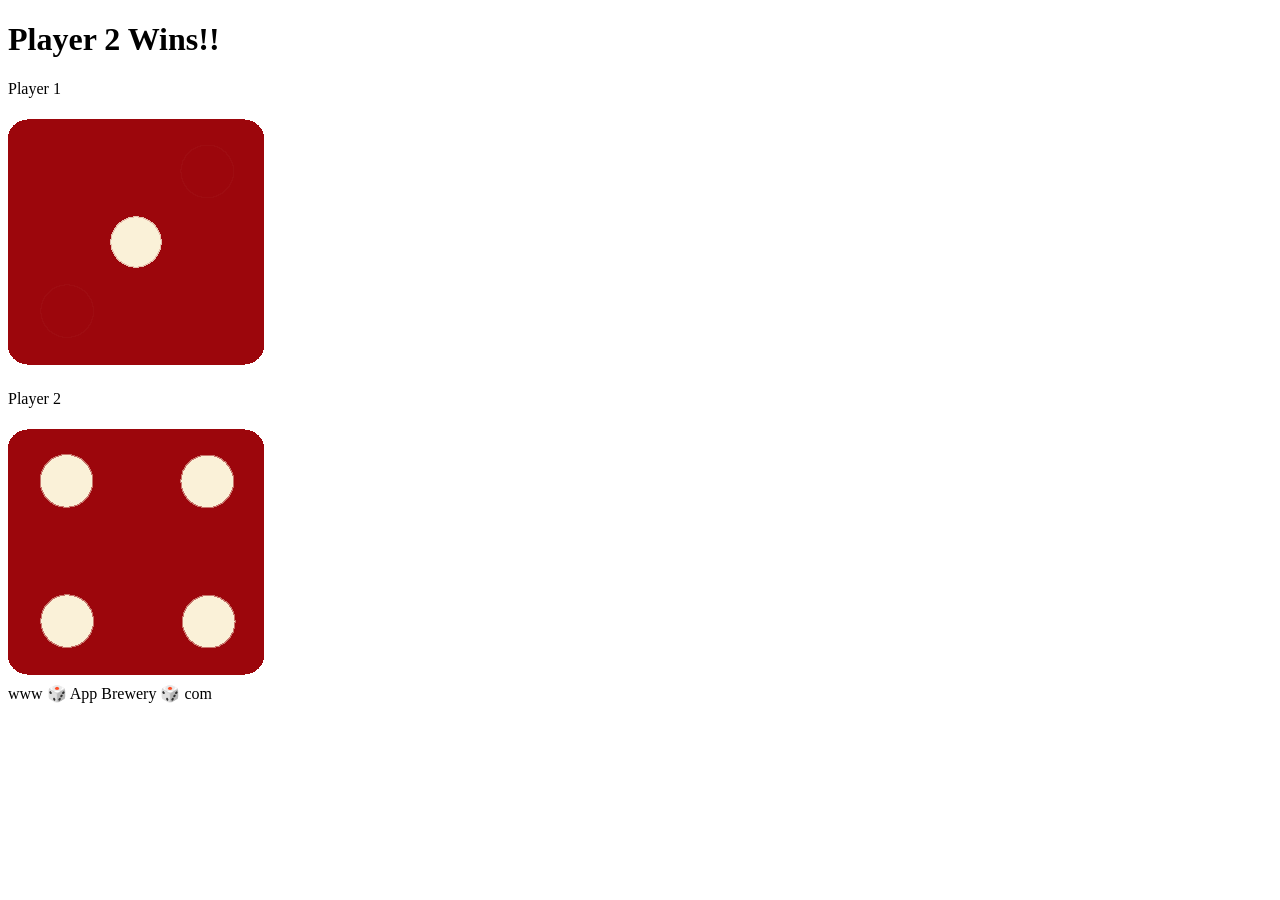
==== index.html @ 93248f31 "Rename dicee.html to index.html" ====
<!DOCTYPE html>
<html lang="en" dir="ltr">
  <head>
    <meta charset="utf-8" />
    <title>Dicee</title>
    <link rel="stylesheet" href="styles.css" />
    <link
      href="https://fonts.googleapis.com/css?family=Indie+Flower|Lobster"
      rel="stylesheet"
    />
  </head>
  <body>
    <div class="container">
      <h1>Refresh Me</h1>

      <div class="dice">
        <p>Player 1</p>
        <img class="img1" src="./images/dice6.png" />
      </div>

      <div class="dice">
        <p>Player 2</p>
        <img class="img2" src="./images/dice6.png" />
      </div>
    </div>


    <script src="index.js" charset="utf-8"></script>
  </body>
  <footer>www 🎲 App Brewery 🎲 com</footer>
</html>
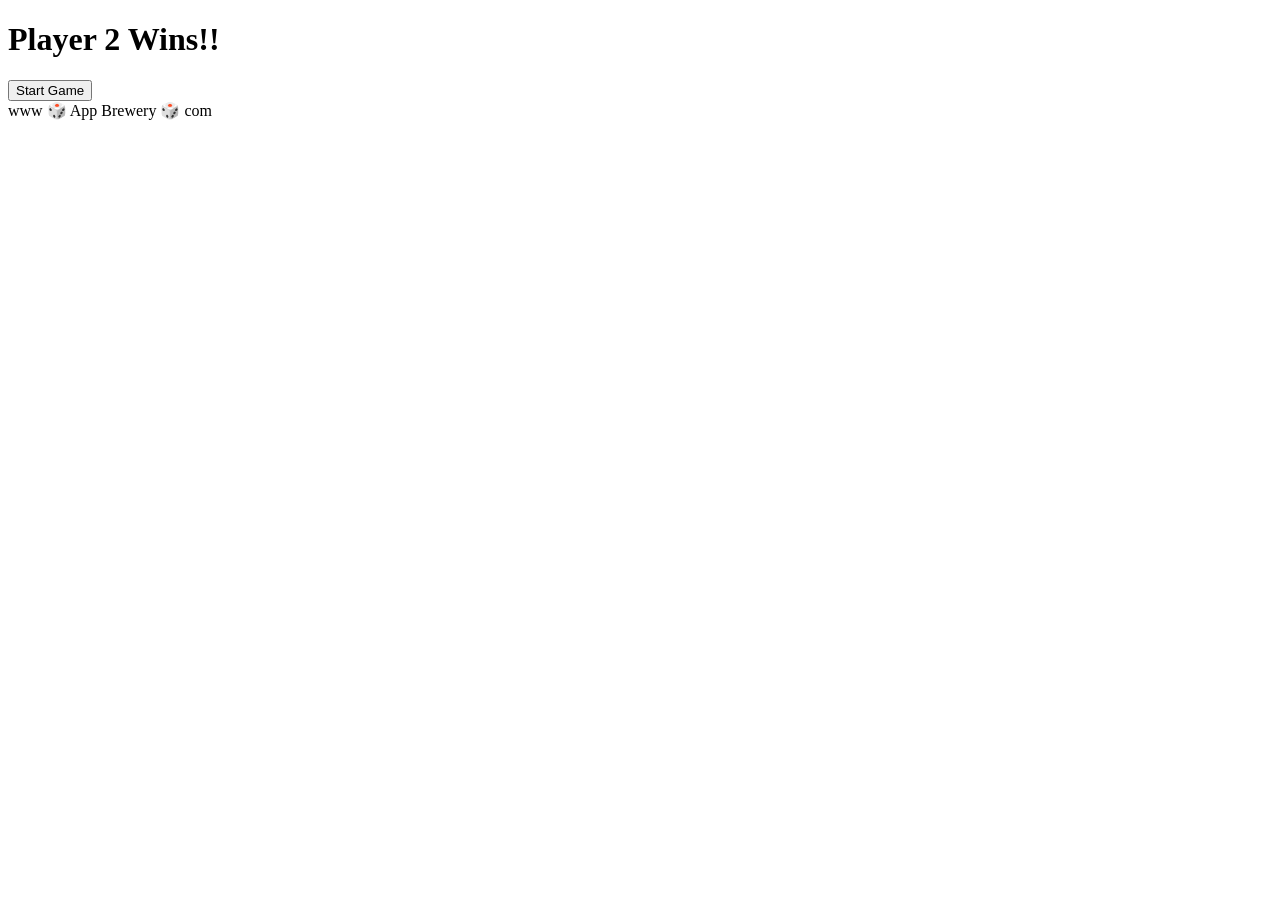
==== commit 6909c246: "Update index.html" ====
--- a/index.html
+++ b/index.html
@@ -1,31 +1,36 @@
 <!DOCTYPE html>
 <html lang="en" dir="ltr">
-  <head>
+<head>
     <meta charset="utf-8" />
     <title>Dicee</title>
     <link rel="stylesheet" href="styles.css" />
-    <link
-      href="https://fonts.googleapis.com/css?family=Indie+Flower|Lobster"
-      rel="stylesheet"
-    />
-  </head>
-  <body>
-    <div class="container">
-      <h1>Refresh Me</h1>
+    <link href="https://fonts.googleapis.com/css?family=Indie+Flower|Lobster" rel="stylesheet" />
+</head>
+<body>
 
-      <div class="dice">
-        <p>Player 1</p>
-        <img class="img1" src="./images/dice6.png" />
-      </div>
-
-      <div class="dice">
-        <p>Player 2</p>
-        <img class="img2" src="./images/dice6.png" />
-      </div>
+    <!-- Start Screen -->
+    <div id="startScreen" class="container">
+        <h1>Welcome to Dicee Game</h1>
+        <button id="startButton">Start Game</button>
     </div>
 
+    <!-- Game Section -->
+    <div id="gameSection" class="container" style="display: none;">
+        <button id="refreshButton">Refresh Game</button>
+        <h1>Refresh Me</h1>
+
+        <div class="dice">
+            <p>Player 1</p>
+            <img class="img1" src="./images/dice6.png" />
+        </div>
+
+        <div class="dice">
+            <p>Player 2</p>
+            <img class="img2" src="./images/dice6.png" />
+        </div>
+    </div>
 
     <script src="index.js" charset="utf-8"></script>
-  </body>
-  <footer>www 🎲 App Brewery 🎲 com</footer>
+</body>
+<footer>www 🎲 App Brewery 🎲 com</footer>
 </html>
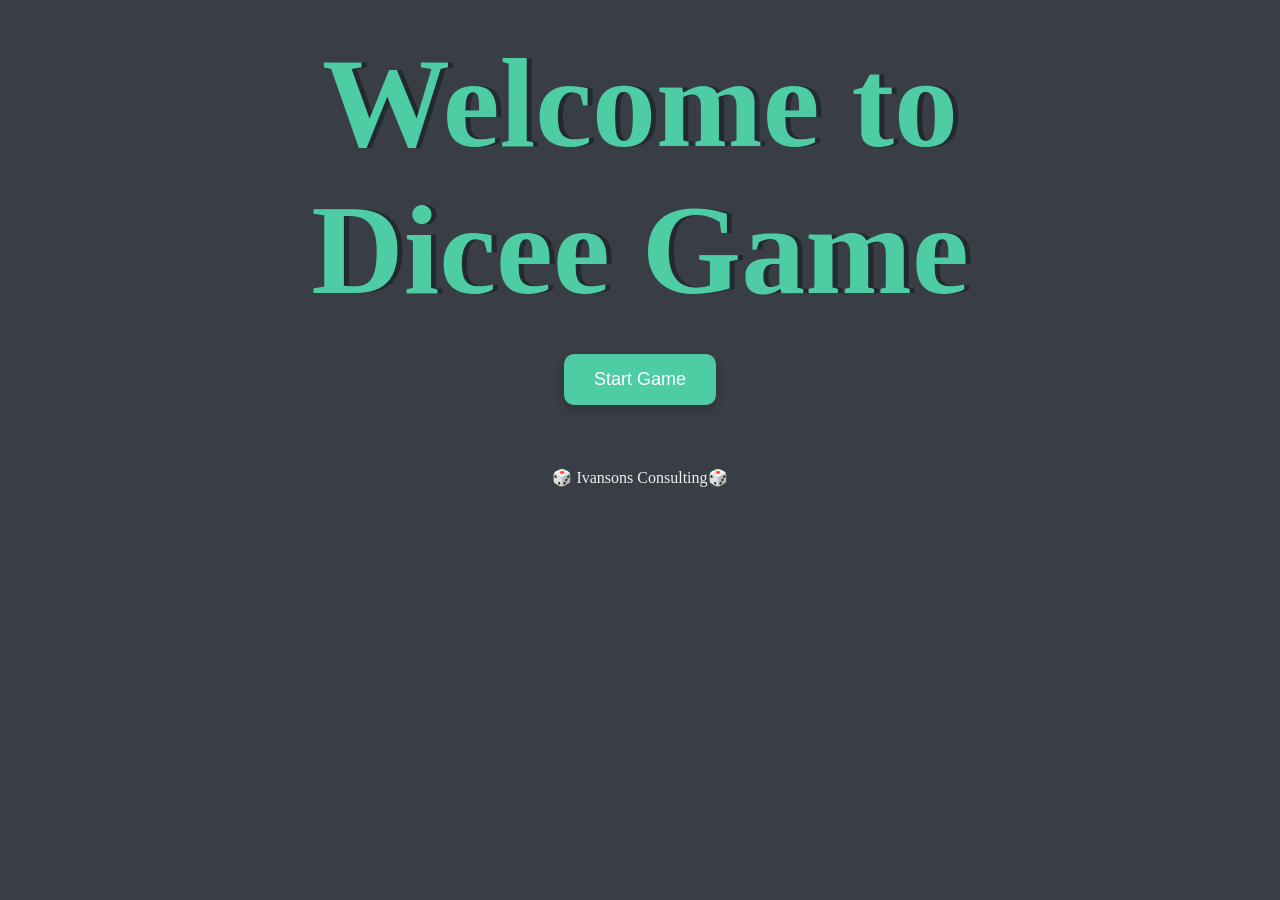
==== commit 0e8a18a6: "Update index1.html" ====
--- a/index.html
+++ b/index.html
@@ -32,5 +32,5 @@
 
     <script src="index.js" charset="utf-8"></script>
 </body>
-<footer>www 🎲 App Brewery 🎲 com</footer>
+<footer>🎲 Ivansons Consulting🎲</footer>
 </html>
--- a/styles.css
+++ b/styles.css
@@ -0,0 +1,89 @@
+body {
+  background-color: #393E46;
+}
+
+.container {
+  width: 70%;
+  margin: auto;
+  text-align: center;
+}
+
+.dice {
+  text-align: center;
+  display: inline-block;
+}
+
+h1 {
+  margin: 30px;
+  font-family: 'Lobster', cursive;
+  text-shadow: 5px 0 #232931;
+  font-size: 8rem;
+  color: #4ECCA3;
+}
+
+p {
+  font-size: 2rem;
+  color: #4ECCA3;
+  font-family: 'Indie Flower', cursive;
+}
+
+img {
+  width: 80%;
+}
+
+footer {
+  margin-top: 5%;
+  color: #EEEEEE;
+  text-align: center;
+  font-family: 'Indie Flower', cursive;
+}
+#startButton {
+  display: block; /* Make button a block element */
+  margin: 20px auto; /* Center the button with automatic margins */
+  padding: 15px 30px;
+  background-color: #4ECCA3;  /* A vibrant color that matches the theme */
+  color: white;
+  font-size: 18px;
+  border: none;
+  border-radius: 10px;
+  font-family: 'Arial', sans-serif;  /* Choose a clean, simple font */
+  cursor: pointer;
+  box-shadow: 0px 4px 8px rgba(0, 0, 0, 0.2);  /* Soft shadow for depth */
+  transition: background-color 0.3s ease, transform 0.2s ease;
+}
+
+#startButton:hover {
+  background-color: #3BAF8D;  /* Slightly darker on hover */
+  transform: scale(1.05);  /* Slight enlarge effect */
+}
+
+#startButton:active {
+  background-color: #33977C;  /* Even darker on click */
+  transform: scale(0.98);  /* Slight compress on click */
+}
+
+
+#refreshButton {
+  display: block; /* Make button a block element */
+  margin: 20px auto; /* Center the button with automatic margins */
+  padding: 15px 30px;
+  background-color: #ff6347;  /* A vibrant tomato color */
+  color: white;
+  font-size: 18px;
+  border: none;
+  border-radius: 10px;
+  font-family: 'Arial', sans-serif;  /* Choose a clean, simple font */
+  cursor: pointer;
+  box-shadow: 0px 4px 8px rgba(0, 0, 0, 0.2);  /* Soft shadow for depth */
+  transition: background-color 0.3s ease, transform 0.2s ease;
+}
+
+#refreshButton:hover {
+  background-color: #e5533d;  /* Slightly darker on hover */
+  transform: scale(1.05);  /* Slight enlarge effect */
+}
+
+#refreshButton:active {
+  background-color: #cc4730;  /* Even darker on click */
+  transform: scale(0.98);  /* Slight compress on click */
+}
